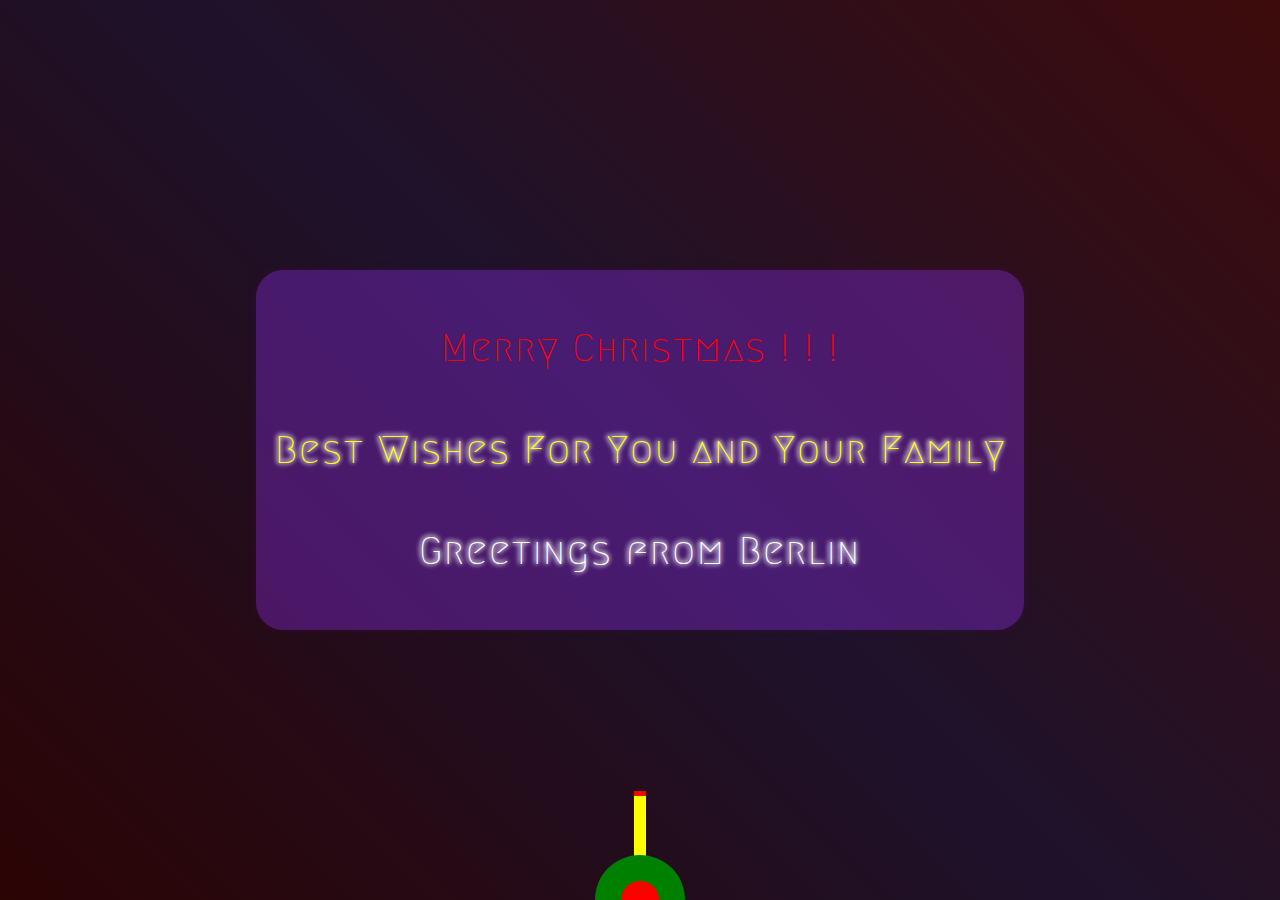
==== xmas-special/index.html @ cc547dc3 "add XMASS Special Turning Sky + Starkiller Cannon :-) + random Star Colour Lighting +Starkill Music " ====
<!DOCTYPE html>
<html lang="en">
    <head>
        <meta charset="UTF-8" />
        <meta http-equiv="X-UA-Compatible" content="IE=edge" />
        <meta name="viewport" content="width=device-width, initial-scale=1.0" />
        <title>Christmas Special</title>
        <link rel="preconnect" href="https://fonts.googleapis.com" />
        <link rel="preconnect" href="https://fonts.gstatic.com" crossorigin />
        <link
            href="https://fonts.googleapis.com/css2?family=Cinzel+Decorative:wght@900&family=Hachi+Maru+Pop&family=Kranky&family=Megrim&family=Tourney:wght@300&display=swap"
            rel="stylesheet"
        />
        <link rel="stylesheet" href="style.css" />
    </head>
    <body>
        <div class="sky"></div>

        <div class="XMASS">
            <div>Merry Christmas ! ! !</div>
            <div>Best Wishes For You and Your Family</div>
            <div>Greetings from Berlin</div>
        </div>
        <div class="picBox">
             <div></div>
            <div class="hat"></div>
            <div class="myPic"></div>
          
        </div>
        <div class="shooter">
            <div class="gun"></div>
            <div class="gunBase"><div></div></div>
            <script src="script.js"></script>
        </div>
    </body>
</html>
---- xmas-special/style.css ----
/* 
font-family: 'Cinzel Decorative', cursive;
font-family: 'Hachi Maru Pop', cursive;
font-family: 'Kranky', cursive;
font-family: 'Megrim', cursive;
font-family: 'Tourney', cursive; */

* {
    margin: 0;
    padding: 0;
    box-sizing: border-box;
    scrollbar-width: none;
}

body {
    width: 100vw;
    height: 100vh;
    display: flex;
    flex-direction: column;
    align-items: center;
    justify-content: center;
    background-color: #3d0b0b;
    background-image: linear-gradient(
        225deg,
        #3d0b0b 0%,
        #1e122b 50%,
        #2b0404 100%
    );
    user-select: none;
    overflow: hidden;
        font-family: "Megrim", cursive;
}


.sky {
    position: fixed;
    top: 0;
    left: 0;
    width: 100%;
    height: 100%;
    animation: rotate 100s infinite linear;
    animation-delay: 25s;
}


.star {
    display: flex;
    flex-direction: column;
    align-items: center;
    justify-content: center;
    position: fixed;
    font-size: 0;
    top: 0;
    left: 0;
    width: 1vmax;
    height: 1vmax;
    position: fixed;
    color: white;
    outline: 50px solid transparent;
}

.core {
    width: 1px;
    height: 1px;
    background-color: white;
    animation: blink 10s infinite ease-in-out;
}

#fallingStarR {
    animation: 2.5s fallR 2.5s infinite;
}

#fallingStarL {
    animation: 2.5s fallL 2.5s infinite;
}

#fallingStarC {
    animation: 2.5s fallC 2.5s infinite;
}

.star:hover {
    cursor: crosshair;
    display: flex;
    flex-direction: column;
    align-items: center;
    justify-content: center;

    border-radius: 50%;
    background-color: transparent;
    font-size: unset;
    animation: blink3 1s infinite ease-in-out;
}

#killStarR {
    animation: fallR 2.5s;
}

#killStarL {
    animation: fallL 2.5s;
}

#killStarC {
    animation: fallC 2.5s;
}


.XMASS div:nth-child(1) {
    animation: fadeIn 4s ease-in-out, blink2 2s infinite step-end;

    text-align: center;
    color: red;
}

.XMASS div:nth-child(2) {
    animation: fadeIn 6s ease-in-out;
    text-align: center;
    color: yellow;
    text-shadow: -1px 1px 5px rgba(255, 255, 255, 0.7),
        1px -1px 5px rgba(255, 255, 255, 0.7),
        -1px -1px 5px rgba(255, 255, 255, 0.7),
        -1px -1px 5px rgba(255, 255, 255, 0.7);
}

.XMASS div:nth-child(3) {
    animation: fadeIn 9s step-start;
    text-align: center;
    color: white;
    text-shadow: -1px 1px 5px rgba(255, 255, 255, 0.7),
        1px -1px 5px rgba(255, 255, 255, 0.7),
        -1px -1px 5px rgba(255, 255, 255, 0.7),
        -1px -1px 5px rgba(255, 255, 255, 0.7);
}

.XMASS {
    display: flex;
    flex-direction: column;
    align-items: center;
    justify-content: space-evenly;
    width: 60vw;
    height: 40vh;
    background-color: rgba(137, 43, 226, 0.384);
    font-size: 3vmax;
    letter-spacing: 2px;
    animation: fadeIn 3s ease-in-out;
    border-radius: 3vh;
    box-shadow: 0 0 10px rgba(128, 0, 128, 0.123);
}


@keyframes rotate {
    100% {
        transform: rotate(1turn);
    }
}

@keyframes blink {
    0% {
        width: 1.5px;
        height: 1.5px;
    }
    50% {
        width: 1px;
        height: 1px;
    }
    70% {
        width: 1px;
        height: 1px;
    }
}

@keyframes fallR {
    0% {
        width: 1.5px;
        height: 1.5px;
        opacity: 100%;
        box-shadow: 0 0 150px rgb(255, 255, 255);
    }
    30% {
        width: 2px;
        height: 2px;
        color: yellow;
    }

    70% {
        width: 2px;
        height: 2px;
        color: yellow;
    }

    90% {
        color: white;
        opacity: 0%;
        width: 1px;
        height: 1px;
    }
    100% {
        top: 100%;
        left: 85%;
        opacity: 0%;
    }
}

@keyframes fallL {
    0% {
        width: 1.5px;
        height: 1.5px;
        opacity: 100%;
        box-shadow: 0 0 150px rgb(255, 255, 255);
    }
    30% {
        width: 2px;
        height: 2px;
        color: yellow;
    }

    70% {
        width: 2px;
        height: 2px;
        color: yellow;
    }

    90% {
        color: white;
        opacity: 0%;
        width: 1px;
        height: 1px;
    }
    100% {
        top: 100%;
        left: 15%;
        opacity: 0%;
    }
}

@keyframes fallC {
    0% {
        width: 1.5px;
        height: 1.5px;
        opacity: 100%;
        box-shadow: 0 0 150px rgb(255, 255, 255);
    }
    30% {
        width: 2px;
        height: 2px;
        color: yellow;
    }

    70% {
        width: 2px;
        height: 2px;
        color: yellow;
    }

    90% {
        color: white;
        opacity: 0%;
        width: 1px;
        height: 1px;
    }
    100% {
        top: 100%;
        left: 50%;
        opacity: 0%;
    }
}

@keyframes fadeIn {
    0% {
        opacity: 0%;
    }
    70% {
        opacity: 0%;
    }

    100% {
        opacity: 100%;
    }
}

@keyframes fadeOut {
    0% {
        opacity: 100%;
    }
    70% {
        opacity: 0%;
    }

    100% {
        opacity: 0%;
    }
}

@keyframes fadeInXmas {
    0% {
        opacity: 0%;
    }

    100% {
        opacity: 100%;
    }
}

@keyframes blink2 {
    50% {
        color: purple;
    }
}

@keyframes blink3 {
    0% {
        width: 1vmax;
        height: 1vmax;
        border: 1px solid transparent;
    }

    50% {
        width: 3vmax;
        height: 3vmax;
        border: 1px solid rgba(255, 0, 221, 0.459);
        box-shadow: 0 0 20px white;
        margin-left: -1vmax;
        margin-top: -1vmax;
    }

    100% {
        width: 1vmax;
        height: 1vmax;
        border: 1px solid transparent;
    }
}


.hat {
    background-image: url("./assets/hat.png");
    background-size: cover;

    margin: 0 0 -4vmax -0.5vmax;
    z-index: 1;
}

.myPic {
    background-image: url("./assets/pic.jpg");
    background-size: cover;
    border-radius: 50%;

    box-shadow: 0 0 50px rgba(255, 255, 255, 0.253);
}

.picBox {
    display: flex;
    flex-direction: column;
    align-items: center;
    justify-content: center;
    z-index: 555;
        color: white;
    text-shadow: -1px 1px 5px rgba(255, 255, 255, 0.7),
        1px -1px 5px rgba(255, 255, 255, 0.7),
        -1px -1px 5px rgba(255, 255, 255, 0.7),
        -1px -1px 5px rgba(255, 255, 255, 0.7);
        font-size:2.5vmax;
}

.gunBase {
    display: flex;
    flex-direction: column;
    align-items: center;
    justify-content: space-evenly;
    z-index: 2;
    width: 7vmax;
    height: 7vmax;
    background-color: green;
    border-radius: 50%;
    margin-bottom: -3.5vmax;
}

.gunBase div {
    width: 3vmax;
    height: 3vmax;
    background-color: rgb(255, 0, 0);
    border-radius: 50%;
}


.shooter {
    position: fixed;
    bottom: 0;
    display: flex;
    flex-direction: column;
    align-items: center;
    justify-content: space-evenly;
    /* visibility:hidden; */
}

.gun {
    position: fixed;
    bottom: 0.5vmax;
    width: 1vmax;
    height: 10vmax;
    background-color: yellow;
    border-top: 5px solid red;
    margin-bottom: -2vmax;
    z-index: 2;
}
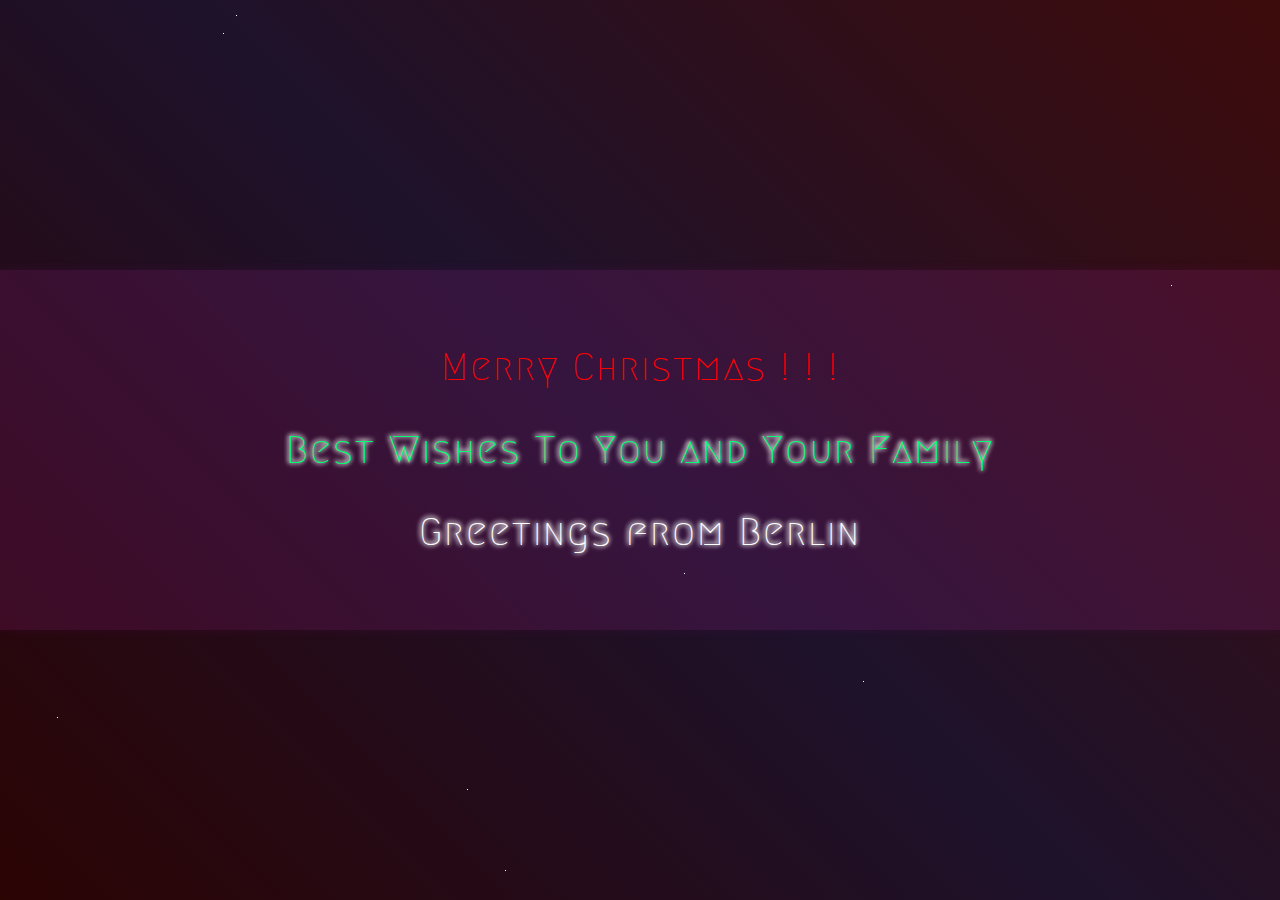
==== commit 6ced9f8c: "add audio controls for audio music track +fixes" ====
--- a/xmas-special/index.html
+++ b/xmas-special/index.html
@@ -18,19 +18,19 @@
 
         <div class="XMASS">
             <div>Merry Christmas ! ! !</div>
-            <div>Best Wishes For You and Your Family</div>
+            <div>Best Wishes To You and Your Family</div>
             <div>Greetings from Berlin</div>
         </div>
         <div class="picBox">
-             <div></div>
+            <div></div>
             <div class="hat"></div>
             <div class="myPic"></div>
-          
         </div>
         <div class="shooter">
             <div class="gun"></div>
             <div class="gunBase"><div></div></div>
-            <script src="script.js"></script>
         </div>
+        <div class="play"></div>
+        <script src="script.js"></script>
     </body>
 </html>
--- a/xmas-special/style.css
+++ b/xmas-special/style.css
@@ -28,9 +28,8 @@
     );
     user-select: none;
     overflow: hidden;
-        font-family: "Megrim", cursive;
-}
-
+    font-family: "Megrim", cursive;
+}
 
 .sky {
     position: fixed;
@@ -42,7 +41,6 @@
     animation-delay: 25s;
 }
 
-
 .star {
     display: flex;
     flex-direction: column;
@@ -103,7 +101,6 @@
     animation: fallC 2.5s;
 }
 
-
 .XMASS div:nth-child(1) {
     animation: fadeIn 4s ease-in-out, blink2 2s infinite step-end;
 
@@ -114,7 +111,8 @@
 .XMASS div:nth-child(2) {
     animation: fadeIn 6s ease-in-out;
     text-align: center;
-    color: yellow;
+    color: rgb(0, 255, 115);
+    padding: 2vmax;
     text-shadow: -1px 1px 5px rgba(255, 255, 255, 0.7),
         1px -1px 5px rgba(255, 255, 255, 0.7),
         -1px -1px 5px rgba(255, 255, 255, 0.7),
@@ -136,16 +134,15 @@
     flex-direction: column;
     align-items: center;
     justify-content: space-evenly;
-    width: 60vw;
+    width: 100vw;
     height: 40vh;
-    background-color: rgba(137, 43, 226, 0.384);
+    background-color: rgba(226, 43, 211, 0.116);
     font-size: 3vmax;
     letter-spacing: 2px;
     animation: fadeIn 3s ease-in-out;
-    border-radius: 3vh;
     box-shadow: 0 0 10px rgba(128, 0, 128, 0.123);
-}
-
+    padding: 5vmax;
+}
 
 @keyframes rotate {
     100% {
@@ -329,7 +326,6 @@
     }
 }
 
-
 .hat {
     background-image: url("./assets/hat.png");
     background-size: cover;
@@ -352,12 +348,12 @@
     align-items: center;
     justify-content: center;
     z-index: 555;
-        color: white;
+    color: white;
     text-shadow: -1px 1px 5px rgba(255, 255, 255, 0.7),
         1px -1px 5px rgba(255, 255, 255, 0.7),
         -1px -1px 5px rgba(255, 255, 255, 0.7),
         -1px -1px 5px rgba(255, 255, 255, 0.7);
-        font-size:2.5vmax;
+    font-size: 2.5vmax;
 }
 
 .gunBase {
@@ -380,7 +376,6 @@
     border-radius: 50%;
 }
 
-
 .shooter {
     position: fixed;
     bottom: 0;
@@ -388,7 +383,7 @@
     flex-direction: column;
     align-items: center;
     justify-content: space-evenly;
-    /* visibility:hidden; */
+    visibility: hidden;
 }
 
 .gun {
@@ -402,3 +397,19 @@
     z-index: 2;
 }
 
+.play,
+.mute {
+    background-image: url("./assets/play.png");
+    background-size: cover;
+    width: 2vmax;
+    height: 2vmax;
+    position: fixed;
+    left: 0.5vmax;
+    bottom: 0.5vmax;
+    visibility: hidden;
+}
+
+.mute {
+    background-image: url("./assets/mute.png") !important;
+    visibility: visible;
+}
